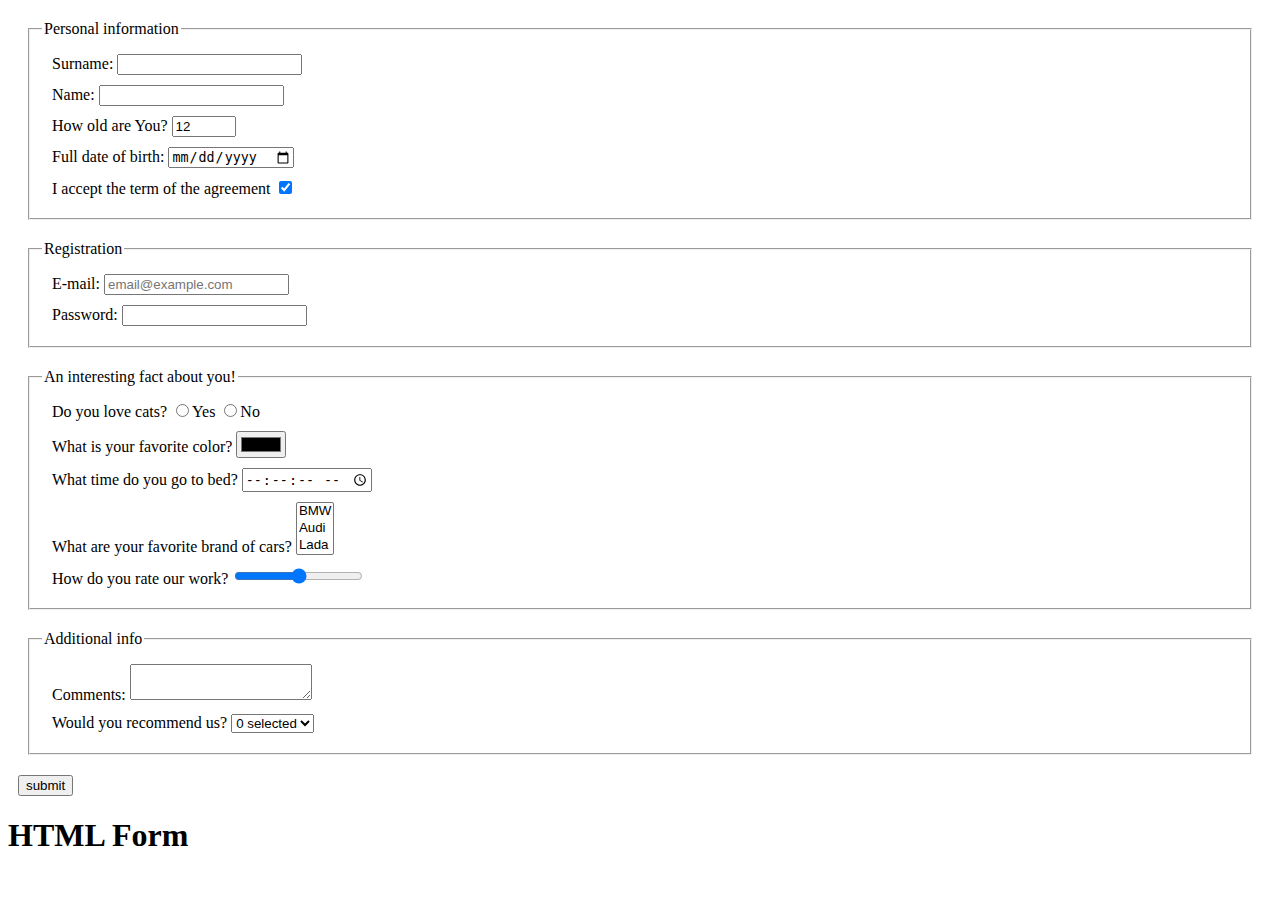
==== src/index.html @ 8e58f12b "Third commit" ====
<!doctype html>
<html lang="en">
  <head>
    <meta charset="UTF-8">
    <meta
      name="viewport"
      content="width=device-width, user-scalable=no, initial-scale=1.0, maximum-scale=1.0, minimum-scale=1.0"
    >
    <meta http-equiv="X-UA-Compatible" content="ie=edge">
    <title>HTML Form</title>
    <link rel="stylesheet" href="./style.css">
  </head>
  <body>
    <form action ="https://mate-academy-form-lesson.herokuapp.com/create-application">
      <fieldset>
        <legend>Personal information</legend>
        <p>
          <label for="surname">Surname:</label>
          <input id="surname" name="surname"
          type="text" autocomplete="off">
        </p>
        <p>
          <label for="name">Name:</label>
          <input id="name" name="name" type="text"
          autocomplete="off">
        </p>
        <p>
          <label for="age">How old are You?</label>
          <input id="age" name="age" type="number"
          value="12" min="1" max="100">
        </p>
        <p>
          <label for="birth">Full date of birth:</label>
          <input id="birth" placeholder="dd/mm/yyyy" name="birth"
          type="date">
        </p>
        <p>
          <label for="agree">I accept the term of the agreement</label>
          <input id="agree" type="checkbox" checked>
        </p>
      </fieldset>

      <fieldset>
        <legend>Registration</legend>
        <p>
          <label for="post">E-mail:</label>
          <input id="post" name="post" placeholder="email@example.com"
          type="email" required>
        </p>
        <p>
          <label for="sign">Password:</label>
          <input id="sign" name="sign" type="password"
        minlength="8" maxlength="32">
        </p>
      </fieldset>

      <fieldset>
        <legend>An interesting fact about you!</legend>
        <p>Do you love cats?
          <label for="cat"></label>
          <input id="cat" name="yes" type="radio"
          value="Yes">Yes
          <label for="cat1"></label>
          <input id="cat1" name="yes" type="radio"
          value="No">No
        </p>
        <p>
          <label for="color">What is your favorite color?</label>
          <input id="color" type="color" value="color">
        </p>
        <p>
          <label for="night">What time do you go to bed?</label>
          <input id="night" name="time"
        step="2" type="time">
        </p>
        <p>What are your favorite brand of cars?
          <select size="3" multiple name="auto[]">
            <option value="BMW">BMW</option>
            <option value="Audi">Audi</option>
            <option value="Lada">Lada</option>
          </select>
        </p>
        <p>
          <label for="mate">How do you rate our work?</label>
          <input id="mate" type="range" min="0"
          max="10">
        </p>
      </fieldset>

      <fieldset>
        <legend>Additional info</legend>
        <p>Comments:
          <textarea name="comment" autocomplete="off"></textarea>
        </p>
        <p>Would you recommend us?
          <select size="1" multiple name="recommend">
            <option value="yes">yes</option>
            <option value="no">no</option>
          </select>
        </p>
      </fieldset>
    </form>
    <p>
      <label for="sent"></label>
      <input id="sent" type="submit" value="submit">
    </p>
    <h1>HTML Form</h1>
    <script type="text/javascript" src="./main.js"></script>
  </body>
</html>
---- src/style.css ----
fieldset {
  margin: 20px;
}

p {
  margin: 10px;
}
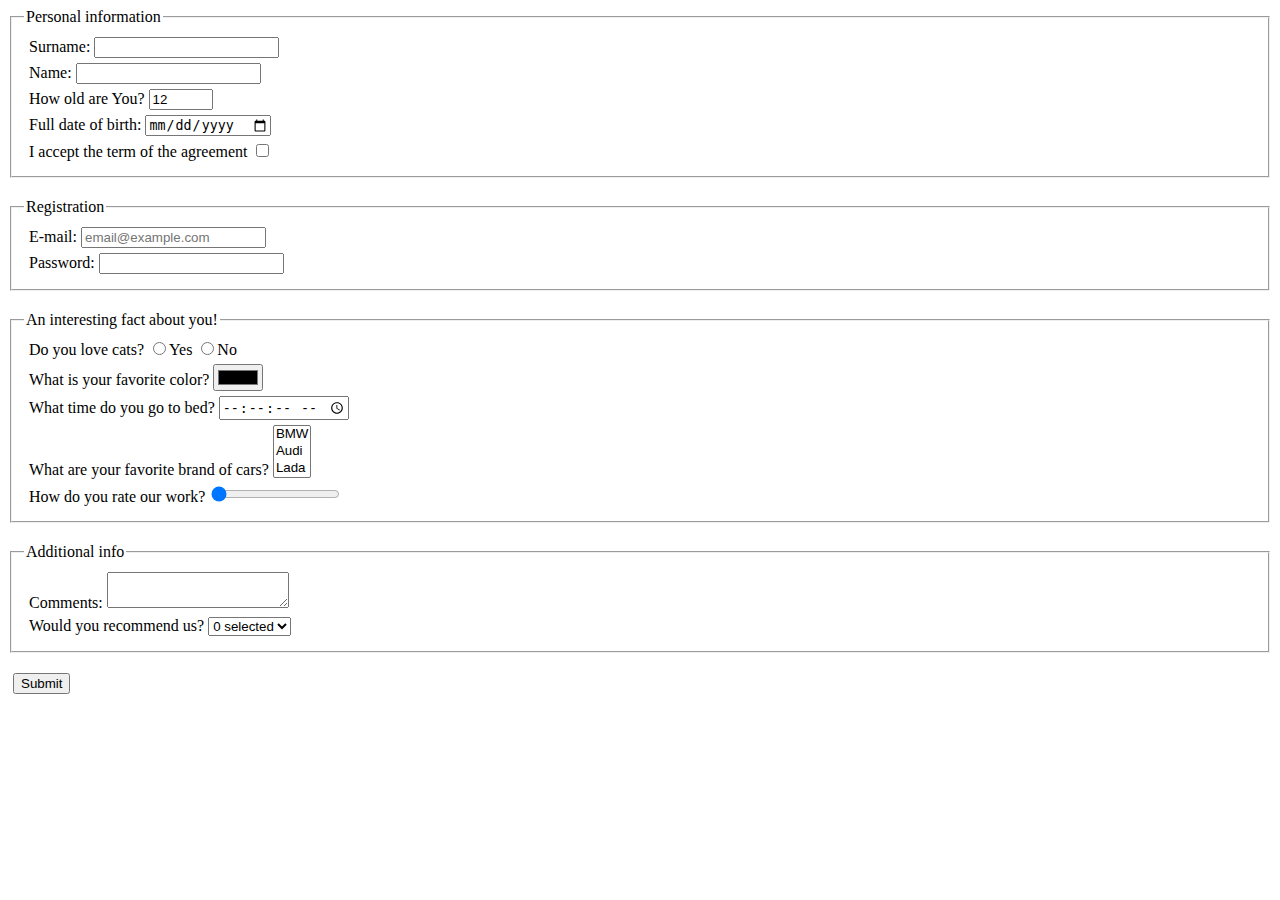
==== commit e1261aff: "Fourt commit" ====
--- a/src/index.html
+++ b/src/index.html
@@ -13,42 +13,49 @@
   <body>
     <form action ="https://mate-academy-form-lesson.herokuapp.com/create-application">
       <fieldset>
-        <legend>Personal information</legend>
+        <legend>Personal information
+        </legend>
         <p>
-          <label for="surname">Surname:</label>
+          <label for="surname">Surname:
+          </label>
           <input id="surname" name="surname"
           type="text" autocomplete="off">
         </p>
         <p>
-          <label for="name">Name:</label>
+          <label for="name">Name:
+          </label>
           <input id="name" name="name" type="text"
           autocomplete="off">
         </p>
         <p>
-          <label for="age">How old are You?</label>
+          <label for="age">How old are You?
+          </label>
           <input id="age" name="age" type="number"
           value="12" min="1" max="100">
         </p>
         <p>
-          <label for="birth">Full date of birth:</label>
-          <input id="birth" placeholder="dd/mm/yyyy" name="birth"
-          type="date">
+          <label for="birth">Full date of birth:
+          </label>
+          <input id="birth" placeholder="dd/mm/yyyy"
+          name="birth" type="date">
         </p>
         <p>
           <label for="agree">I accept the term of the agreement</label>
-          <input id="agree" type="checkbox" checked>
+          <input id="agree" type="checkbox">
         </p>
       </fieldset>
 
       <fieldset>
         <legend>Registration</legend>
         <p>
-          <label for="post">E-mail:</label>
+          <label for="post">E-mail:
+          </label>
           <input id="post" name="post" placeholder="email@example.com"
           type="email" required>
         </p>
         <p>
-          <label for="sign">Password:</label>
+          <label for="sign">Password:
+          </label>
           <input id="sign" name="sign" type="password"
         minlength="8" maxlength="32">
         </p>
@@ -57,33 +64,40 @@
       <fieldset>
         <legend>An interesting fact about you!</legend>
         <p>Do you love cats?
-          <label for="cat"></label>
+          <label for="cat">
+          </label>
           <input id="cat" name="yes" type="radio"
           value="Yes">Yes
           <label for="cat1"></label>
-          <input id="cat1" name="yes" type="radio"
-          value="No">No
+          <input id="cat1" name="yes"
+          type="radio" value="No">No
         </p>
         <p>
-          <label for="color">What is your favorite color?</label>
+          <label for="color">What is your favorite color?
+          </label>
           <input id="color" type="color" value="color">
         </p>
         <p>
-          <label for="night">What time do you go to bed?</label>
+          <label for="night">What time do you go to bed?
+          </label>
           <input id="night" name="time"
         step="2" type="time">
         </p>
         <p>What are your favorite brand of cars?
           <select size="3" multiple name="auto[]">
-            <option value="BMW">BMW</option>
-            <option value="Audi">Audi</option>
-            <option value="Lada">Lada</option>
+            <option value="BMW">BMW
+            </option>
+            <option value="Audi">Audi
+            </option>
+            <option value="Lada">Lada
+            </option>
           </select>
         </p>
         <p>
-          <label for="mate">How do you rate our work?</label>
+          <label for="mate">How do you rate our work?
+          </label>
           <input id="mate" type="range" min="0"
-          max="10">
+          max="10" value="0">
         </p>
       </fieldset>
 
@@ -94,17 +108,18 @@
         </p>
         <p>Would you recommend us?
           <select size="1" multiple name="recommend">
-            <option value="yes">yes</option>
-            <option value="no">no</option>
+            <option value="yes">yes
+            </option>
+            <option value="no">no
+            </option>
           </select>
         </p>
       </fieldset>
     </form>
     <p>
       <label for="sent"></label>
-      <input id="sent" type="submit" value="submit">
+      <input id="sent" type="submit" value="Submit">
     </p>
-    <h1>HTML Form</h1>
     <script type="text/javascript" src="./main.js"></script>
   </body>
 </html>
--- a/src/style.css
+++ b/src/style.css
@@ -1,8 +1,8 @@
 
 fieldset {
-  margin: 20px;
+  margin-bottom: 20px;
 }
 
 p {
-  margin: 10px;
+  margin: 5px;
 }
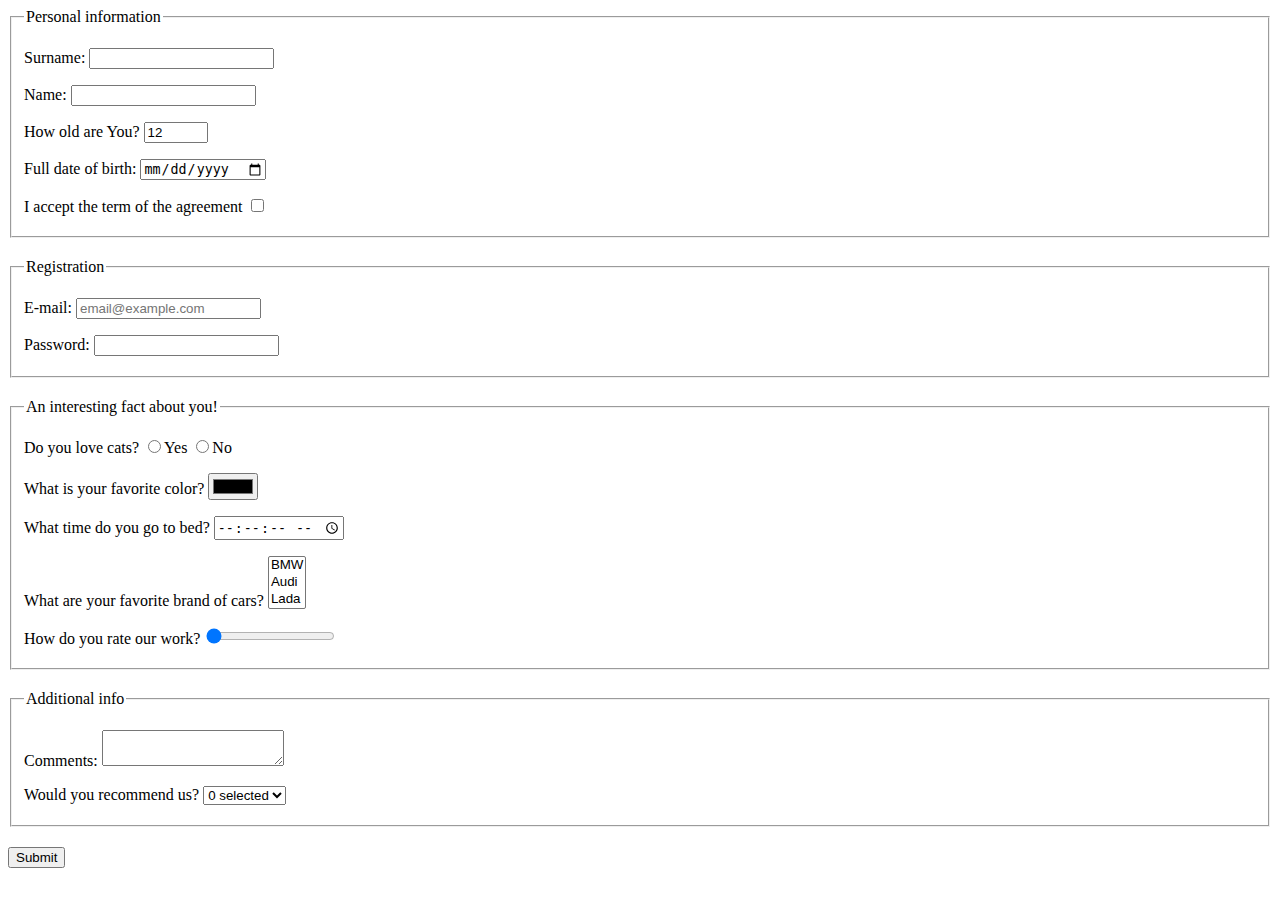
==== commit 244f614c: "Fifth commit" ====
--- a/src/index.html
+++ b/src/index.html
@@ -1,125 +1,116 @@
-<!doctype html>
+<!DOCTYPE html>
 <html lang="en">
   <head>
     <meta charset="UTF-8">
     <meta
       name="viewport"
-      content="width=device-width, user-scalable=no, initial-scale=1.0, maximum-scale=1.0, minimum-scale=1.0"
-    >
+      content="width=device-width, user-scalable=no, initial-scale=1.0, maximum-scale=1.0, minimum-scale=1.0">
     <meta http-equiv="X-UA-Compatible" content="ie=edge">
     <title>HTML Form</title>
     <link rel="stylesheet" href="./style.css">
   </head>
   <body>
-    <form action ="https://mate-academy-form-lesson.herokuapp.com/create-application">
+    <form
+      action ="https://mate-academy-form-lesson.herokuapp.com/create-application"
+    method="post">
       <fieldset>
-        <legend>Personal information
-        </legend>
-        <p>
-          <label for="surname">Surname:
-          </label>
-          <input id="surname" name="surname"
+        <legend>Personal information</legend>
+        <div>
+          <p>
+            <label for="surname">Surname:</label>
+            <input id="surname" name="surname"
           type="text" autocomplete="off">
-        </p>
-        <p>
-          <label for="name">Name:
-          </label>
-          <input id="name" name="name" type="text"
-          autocomplete="off">
-        </p>
-        <p>
-          <label for="age">How old are You?
-          </label>
-          <input id="age" name="age" type="number"
+          </p>
+          <p>
+            <label for="name">Name:</label>
+            <input id="name" name="name" type="text"
+            autocomplete="off">
+          </p>
+          <p>
+            <label for="age">How old are You?</label>
+            <input id="age" name="age" type="number"
           value="12" min="1" max="100">
-        </p>
-        <p>
-          <label for="birth">Full date of birth:
-          </label>
-          <input id="birth" placeholder="dd/mm/yyyy"
-          name="birth" type="date">
-        </p>
-        <p>
-          <label for="agree">I accept the term of the agreement</label>
-          <input id="agree" type="checkbox">
-        </p>
+          </p>
+          <p>
+            <label for="birth">Full date of birth:</label>
+            <input id="birth" placeholder="dd/mm/yyyy"
+            name="birth" type="date">
+          </p>
+          <p>
+            <label for="agree">I accept the term of the agreement</label>
+            <input id="agree" type="checkbox">
+          </p>
+        </div>
       </fieldset>
 
       <fieldset>
         <legend>Registration</legend>
-        <p>
-          <label for="post">E-mail:
-          </label>
-          <input id="post" name="post" placeholder="email@example.com"
+        <div>
+          <p>
+            <label for="post">E-mail:</label>
+            <input id="post" name="post" placeholder="email@example.com"
           type="email" required>
-        </p>
-        <p>
-          <label for="sign">Password:
-          </label>
-          <input id="sign" name="sign" type="password"
+          </p>
+          <p>
+            <label for="sign">Password:</label>
+            <input id="sign" name="sign" type="password"
         minlength="8" maxlength="32">
-        </p>
+          </p>
+        </div>
       </fieldset>
 
       <fieldset>
         <legend>An interesting fact about you!</legend>
-        <p>Do you love cats?
-          <label for="cat">
-          </label>
-          <input id="cat" name="yes" type="radio"
+        <div>
+          <p>Do you love cats?
+            <label for="cat"></label>
+            <input id="cat" name="yes" type="radio"
           value="Yes">Yes
-          <label for="cat1"></label>
-          <input id="cat1" name="yes"
+            <label for="cat1"></label>
+            <input id="cat1" name="yes"
           type="radio" value="No">No
-        </p>
-        <p>
-          <label for="color">What is your favorite color?
-          </label>
-          <input id="color" type="color" value="color">
-        </p>
-        <p>
-          <label for="night">What time do you go to bed?
-          </label>
-          <input id="night" name="time"
+          </p>
+          <p>
+            <label for="color">What is your favorite color?</label>
+            <input id="color" type="color" value="color">
+          </p>
+          <p>
+            <label for="night">What time do you go to bed?</label>
+            <input id="night" name="time"
         step="2" type="time">
-        </p>
-        <p>What are your favorite brand of cars?
-          <select size="3" multiple name="auto[]">
-            <option value="BMW">BMW
-            </option>
-            <option value="Audi">Audi
-            </option>
-            <option value="Lada">Lada
-            </option>
-          </select>
-        </p>
-        <p>
-          <label for="mate">How do you rate our work?
-          </label>
-          <input id="mate" type="range" min="0"
+          </p>
+          <p>What are your favorite brand of cars?
+            <select size="3" multiple name="auto[]">
+              <option value="BMW">BMW</option>
+              <option value="Audi">Audi</option>
+              <option value="Lada">Lada</option>
+            </select>
+          </p>
+          <p>
+            <label for="mate">How do you rate our work?</label>
+            <input id="mate" type="range" min="0"
           max="10" value="0">
-        </p>
+          </p>
+        </div>
       </fieldset>
 
       <fieldset>
         <legend>Additional info</legend>
-        <p>Comments:
-          <textarea name="comment" autocomplete="off"></textarea>
-        </p>
-        <p>Would you recommend us?
-          <select size="1" multiple name="recommend">
-            <option value="yes">yes
-            </option>
-            <option value="no">no
-            </option>
-          </select>
-        </p>
+        <div>
+          <p>Comments:
+            <textarea name="comment" autocomplete="off"></textarea>
+          </p>
+          <p>Would you recommend us?
+            <select size="1" multiple name="recommend">
+              <option value="yes">yes</option>
+              <option value="no">no</option>
+            </select>
+          </p>
+        </div>
       </fieldset>
     </form>
-    <p>
-      <label for="sent"></label>
-      <input id="sent" type="submit" value="Submit">
-    </p>
+    <label for="sent"></label>
+    <input id="sent" type="submit" value="Submit">
     <script type="text/javascript" src="./main.js"></script>
   </body>
 </html>
--- a/src/style.css
+++ b/src/style.css
@@ -1,8 +1,8 @@
+
+div p:not(:first-child) {
+  margin-bottom: 10px;
+}
 
 fieldset {
   margin-bottom: 20px;
 }
-
-p {
-  margin: 5px;
-}
